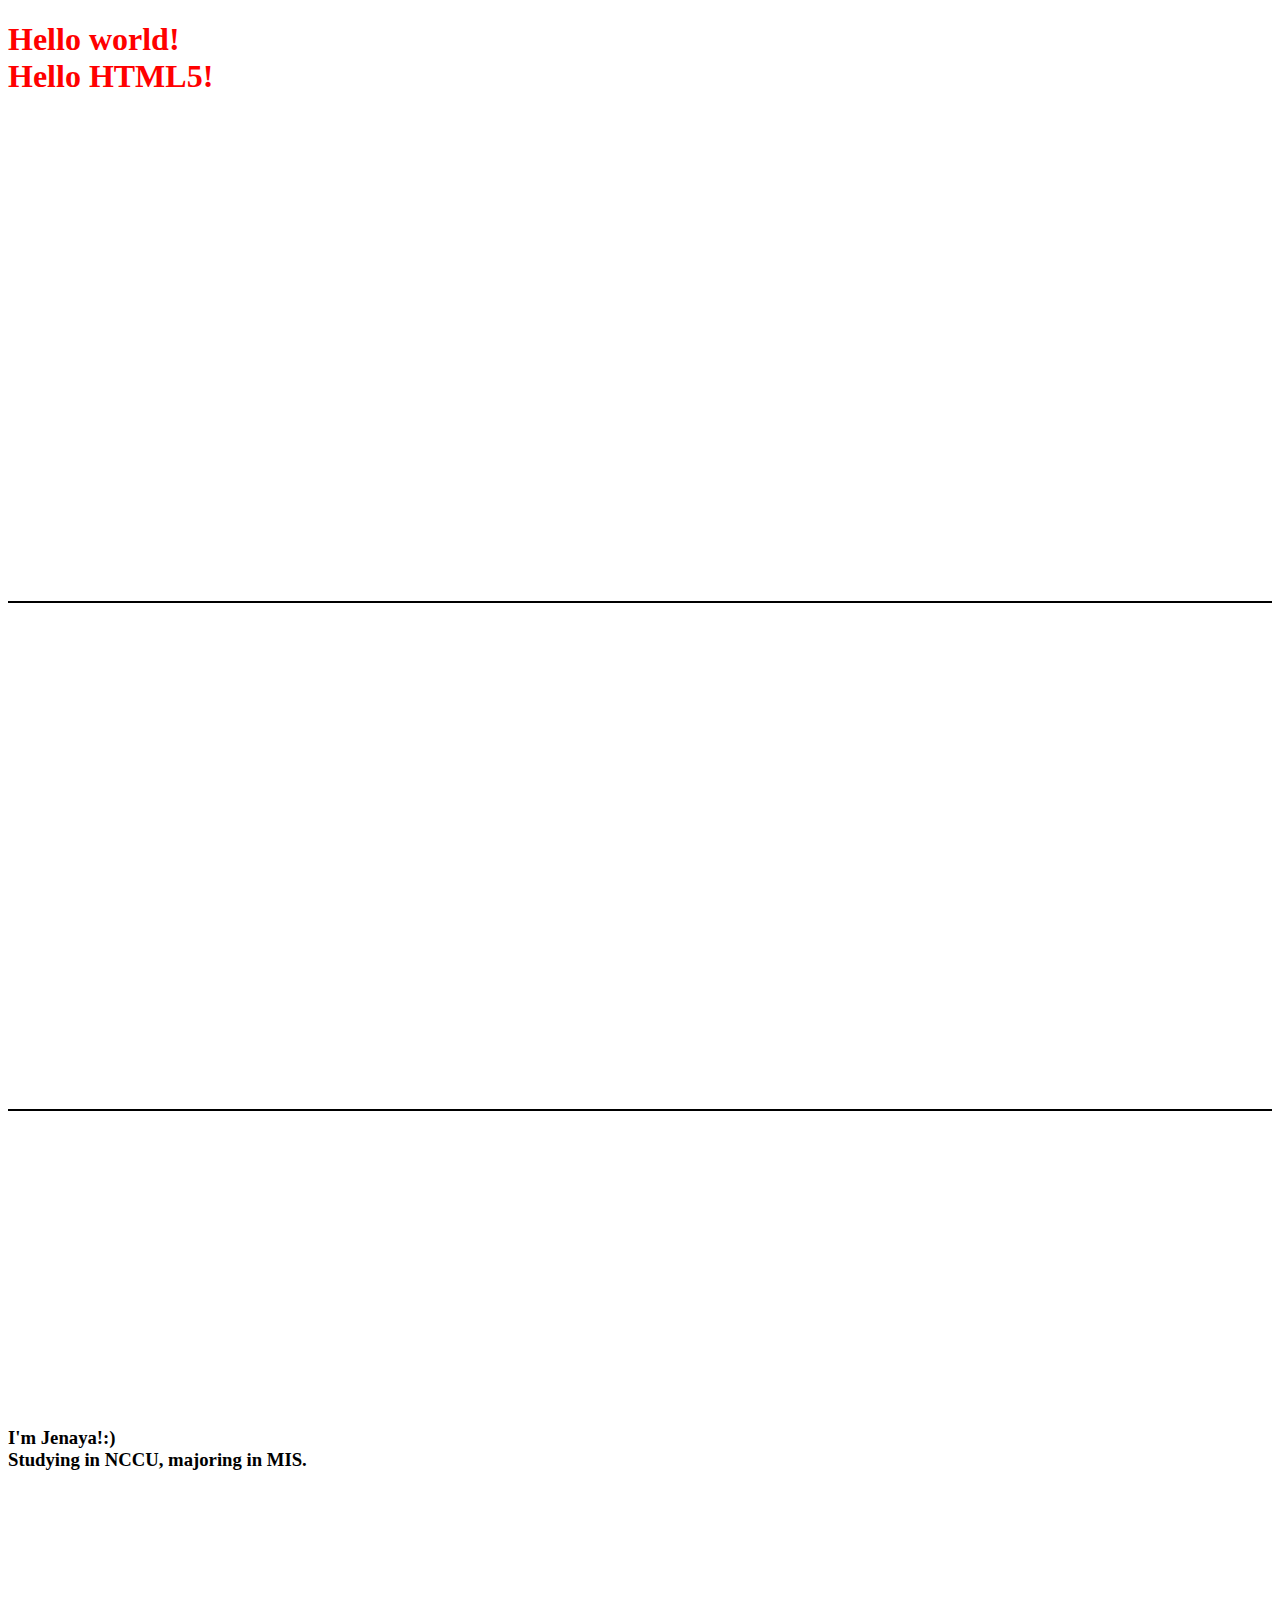
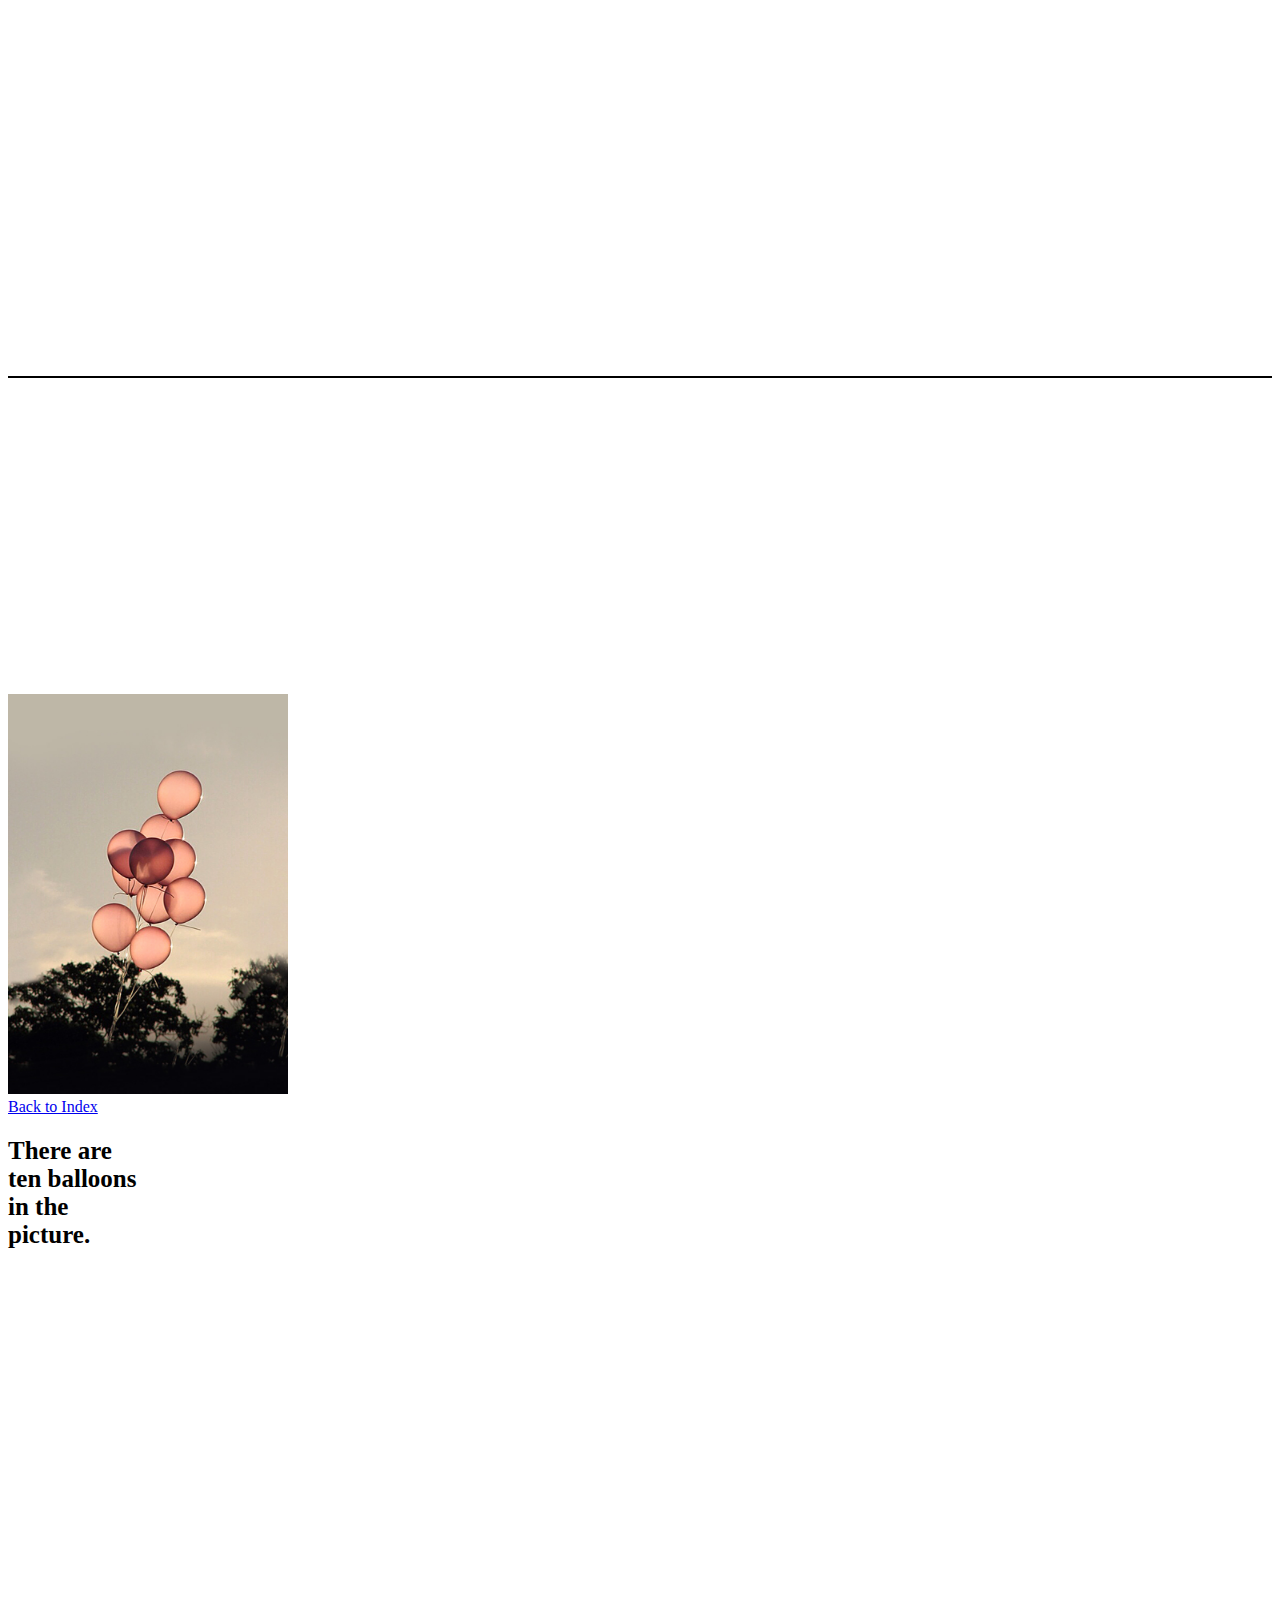
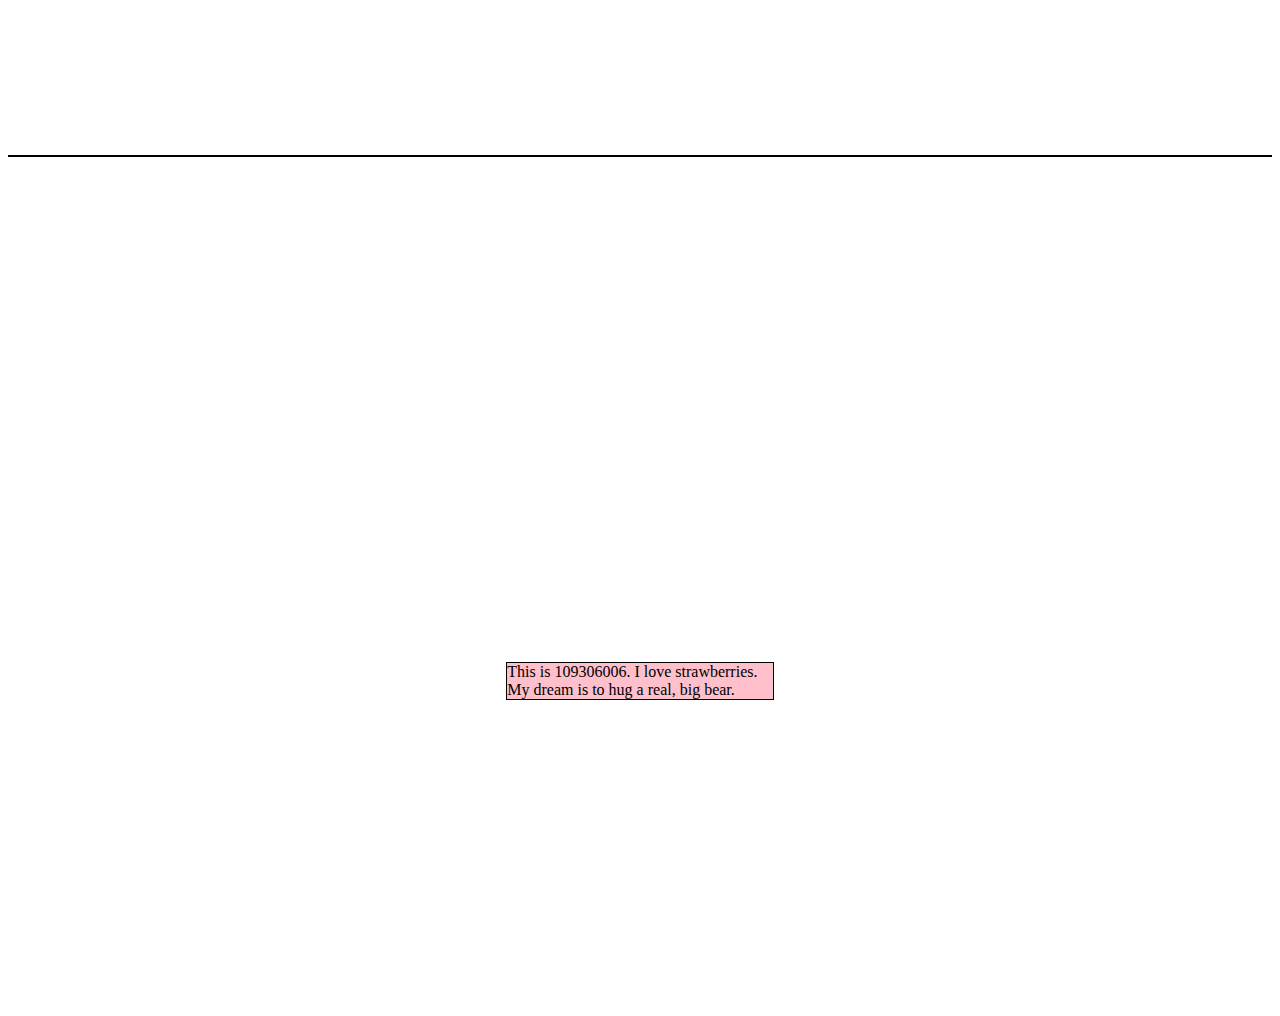
==== hello.html @ 969fc8ce "14" ====
<!DOCTYPE html>
<html>
<head>
	<title>109306006 林慧娟</title>
	<link rel="stylesheet" type="text/css" href="12.css">
</head><link rel="stylesheet" type="text/css" href="12.css">
<body>
    <h1>Hello world!<br>Hello HTML5!<h1></p>
    <p><h3>I'm Jenaya!:)<br>Studying in NCCU, majoring in MIS.</h3></p>
    <img src="balloon.jpg" alt="ballon" width="280"height="400"><br>
    <a href ="https://jenayalin.github.io/templatemo_526_vanilla/">Back to Index</a>
    <h2 style="width: 11%; height: 5%";overflow: scroll;>There are ten balloons in the picture.</h2></p>
    <p style="width: 21%;">This is 109306006. I love strawberries. My dream is to hug a real, big bear.</p>
</body>
</html>
---- 12.css ----
head{
	background-color:lightblue;
}
h1{
	color:red;
}


p{
	border: 1px solid black;
    background-color: pink;
    margin-top:40%;
    margin-right:auto;
    margin-bottom:25%;
    margin-left:auto;
}
h2{
	font-size: 25px;
}
ul{
	margin-left: auto;
}






}
---- 12.css ----
head{
	background-color:lightblue;
}
h1{
	color:red;
}


p{
	border: 1px solid black;
    background-color: pink;
    margin-top:40%;
    margin-right:auto;
    margin-bottom:25%;
    margin-left:auto;
}
h2{
	font-size: 25px;
}
ul{
	margin-left: auto;
}






}
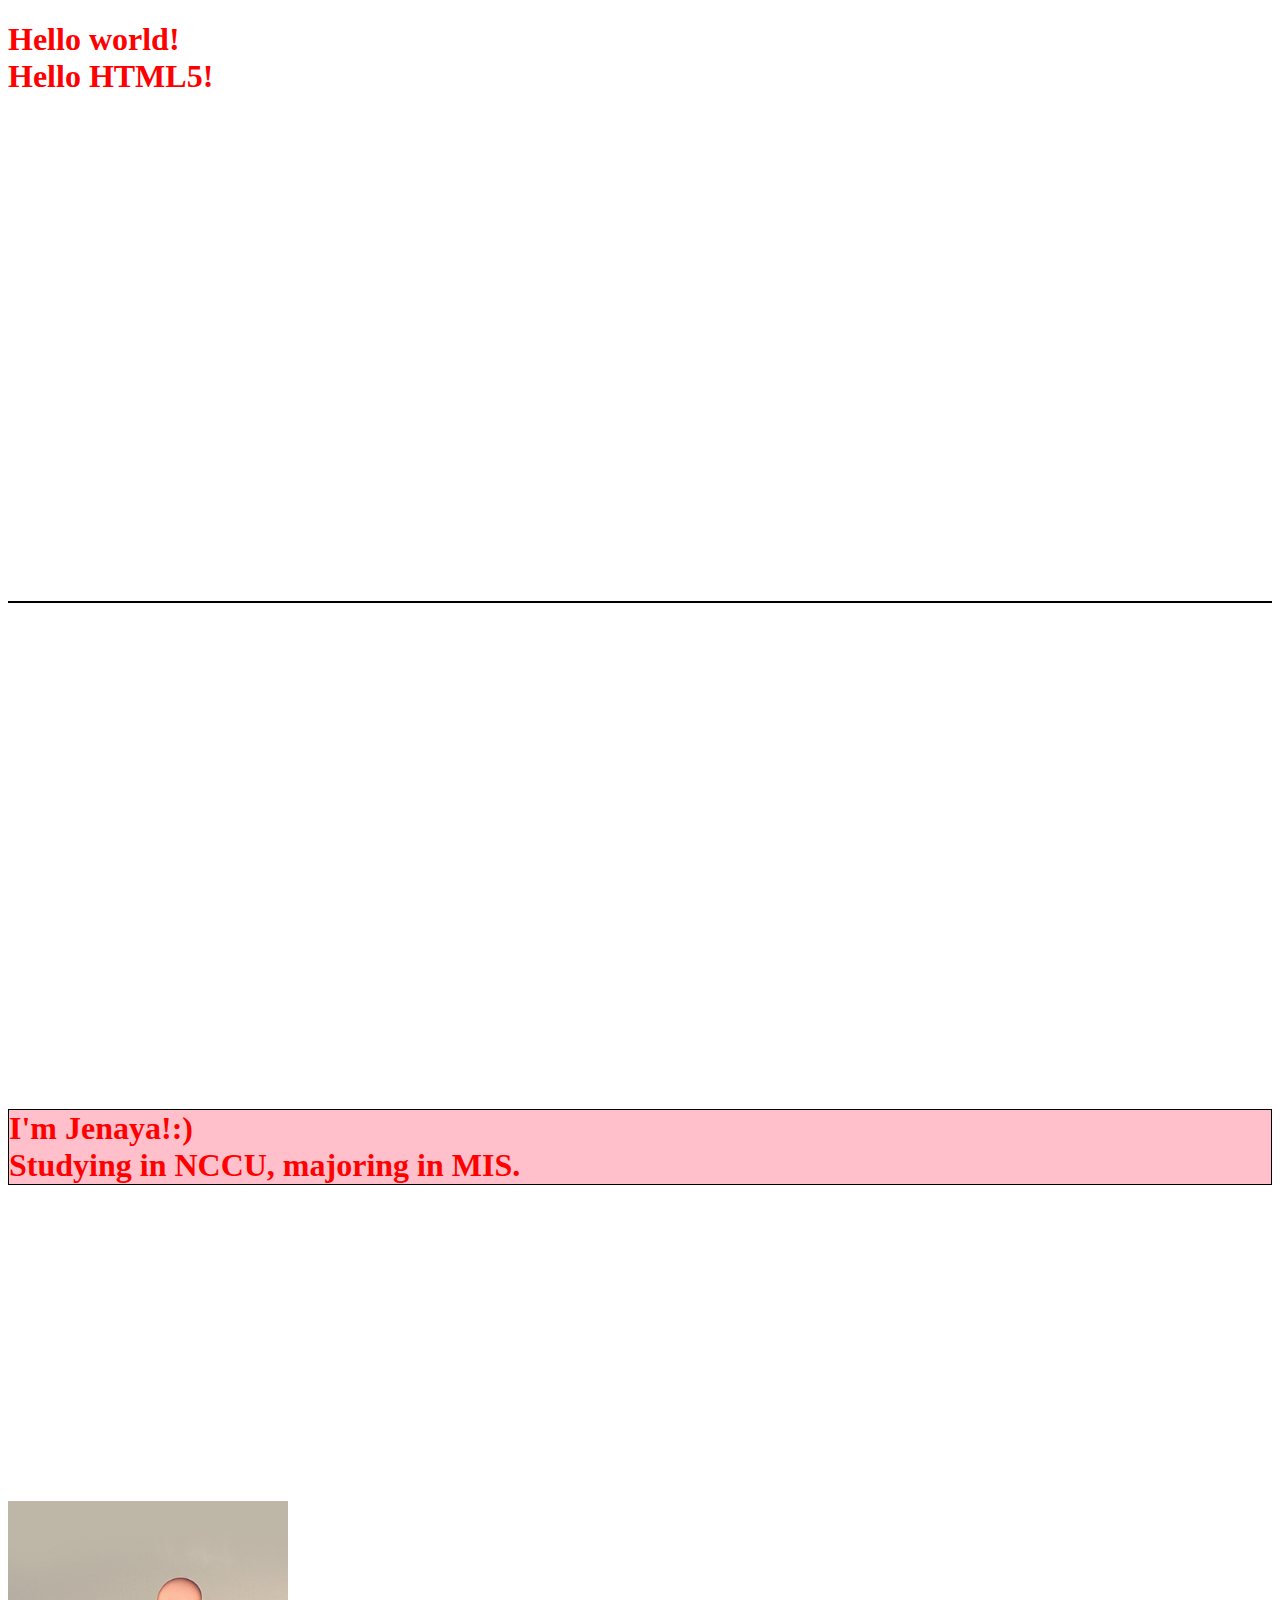
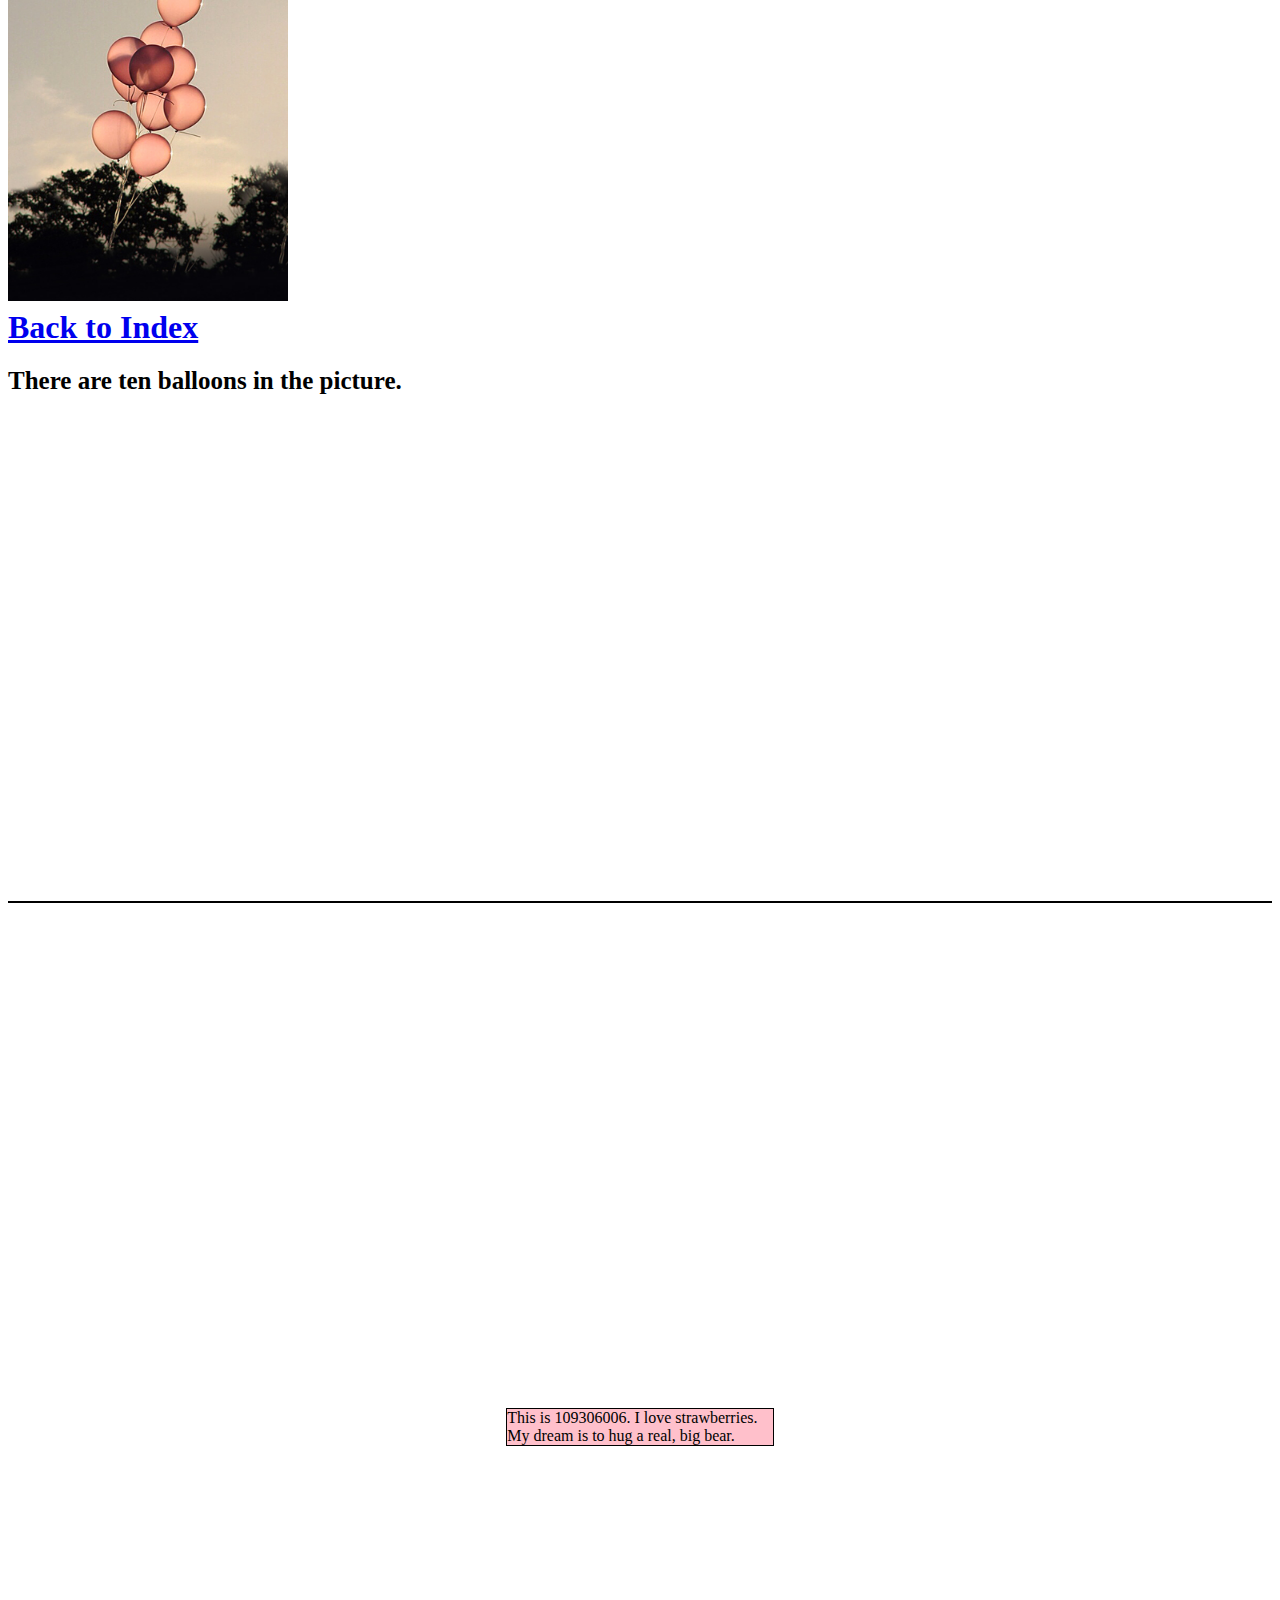
==== commit a5f6a7bc: "15" ====
--- a/hello.html
+++ b/hello.html
@@ -6,10 +6,10 @@
 </head><link rel="stylesheet" type="text/css" href="12.css">
 <body>
     <h1>Hello world!<br>Hello HTML5!<h1></p>
-    <p><h3>I'm Jenaya!:)<br>Studying in NCCU, majoring in MIS.</h3></p>
+    <p>I'm Jenaya!:)<br>Studying in NCCU, majoring in MIS.</p>
     <img src="balloon.jpg" alt="ballon" width="280"height="400"><br>
     <a href ="https://jenayalin.github.io/templatemo_526_vanilla/">Back to Index</a>
-    <h2 style="width: 11%; height: 5%";overflow: scroll;>There are ten balloons in the picture.</h2></p>
+    <h2 style="width: 90%; height: 80%";overflow: scroll;>There are ten balloons in the picture.</h2></p>
     <p style="width: 21%;">This is 109306006. I love strawberries. My dream is to hug a real, big bear.</p>
 </body>
 </html>
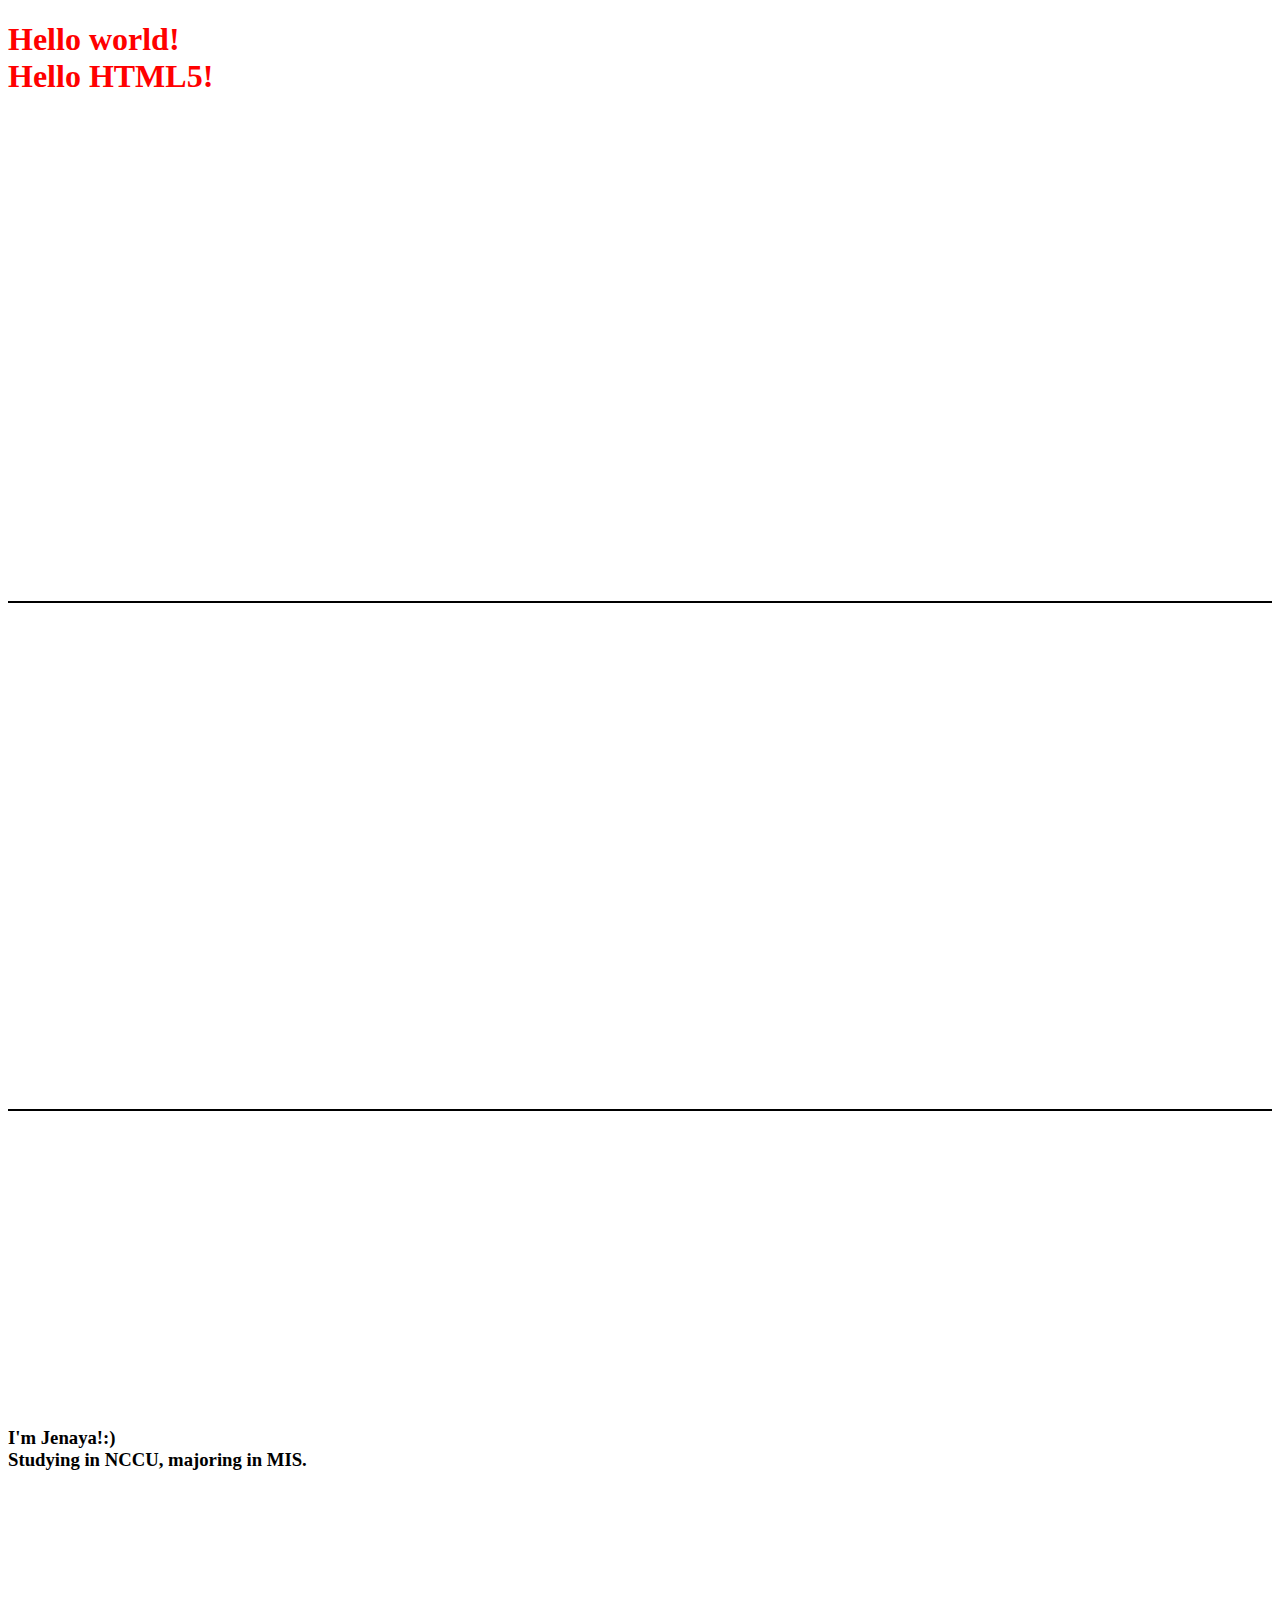
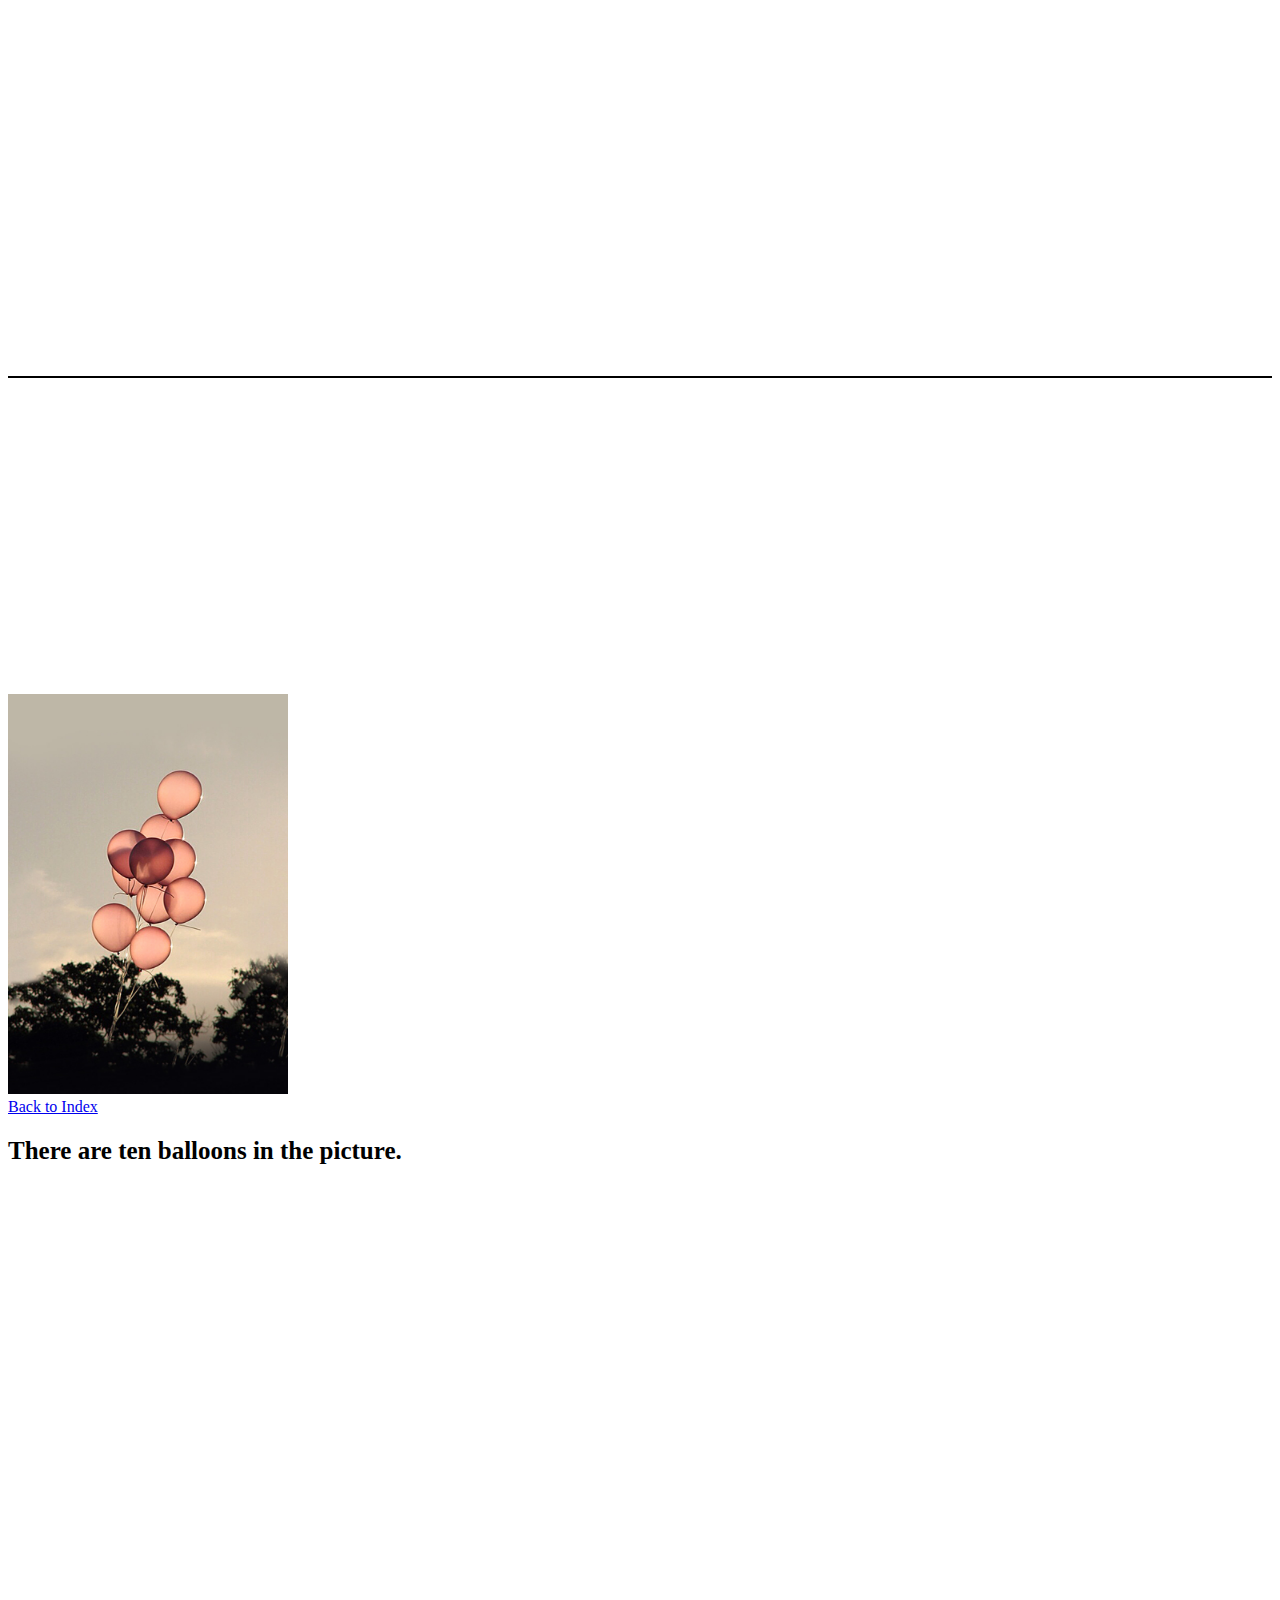
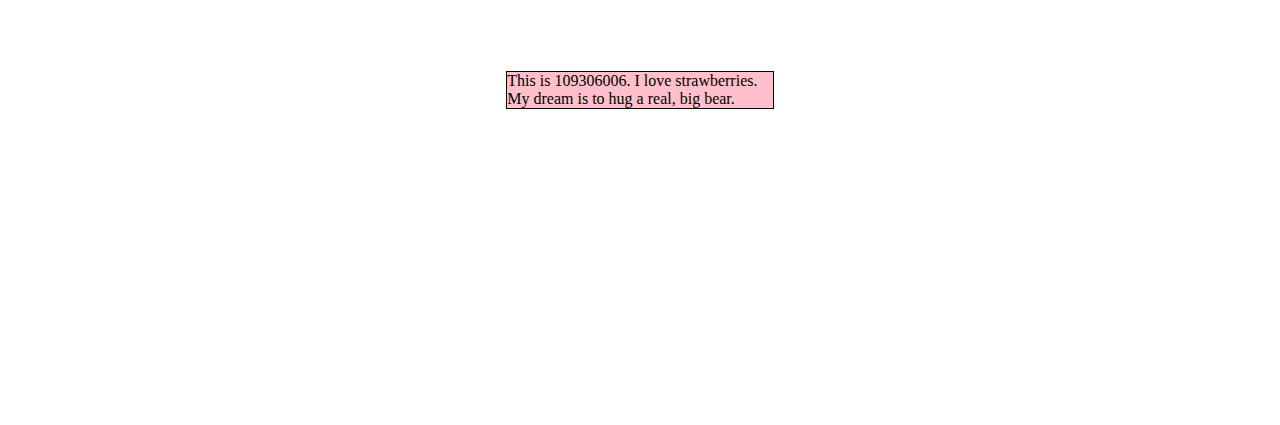
==== commit 3ad0441c: "18" ====
--- a/hello.html
+++ b/hello.html
@@ -3,13 +3,13 @@
 <head>
 	<title>109306006 林慧娟</title>
 	<link rel="stylesheet" type="text/css" href="12.css">
-</head><link rel="stylesheet" type="text/css" href="12.css">
+</head>
 <body>
     <h1>Hello world!<br>Hello HTML5!<h1></p>
-    <p>I'm Jenaya!:)<br>Studying in NCCU, majoring in MIS.</p>
+    <p><h3>I'm Jenaya!:)<br>Studying in NCCU, majoring in MIS.</h3></p>
     <img src="balloon.jpg" alt="ballon" width="280"height="400"><br>
     <a href ="https://jenayalin.github.io/templatemo_526_vanilla/">Back to Index</a>
-    <h2 style="width: 90%; height: 80%";overflow: scroll;>There are ten balloons in the picture.</h2></p>
+    <h2 style="width: 70%; height: 80%";overflow: scroll;>There are ten balloons in the picture.</h2>
     <p style="width: 21%;">This is 109306006. I love strawberries. My dream is to hug a real, big bear.</p>
 </body>
 </html>
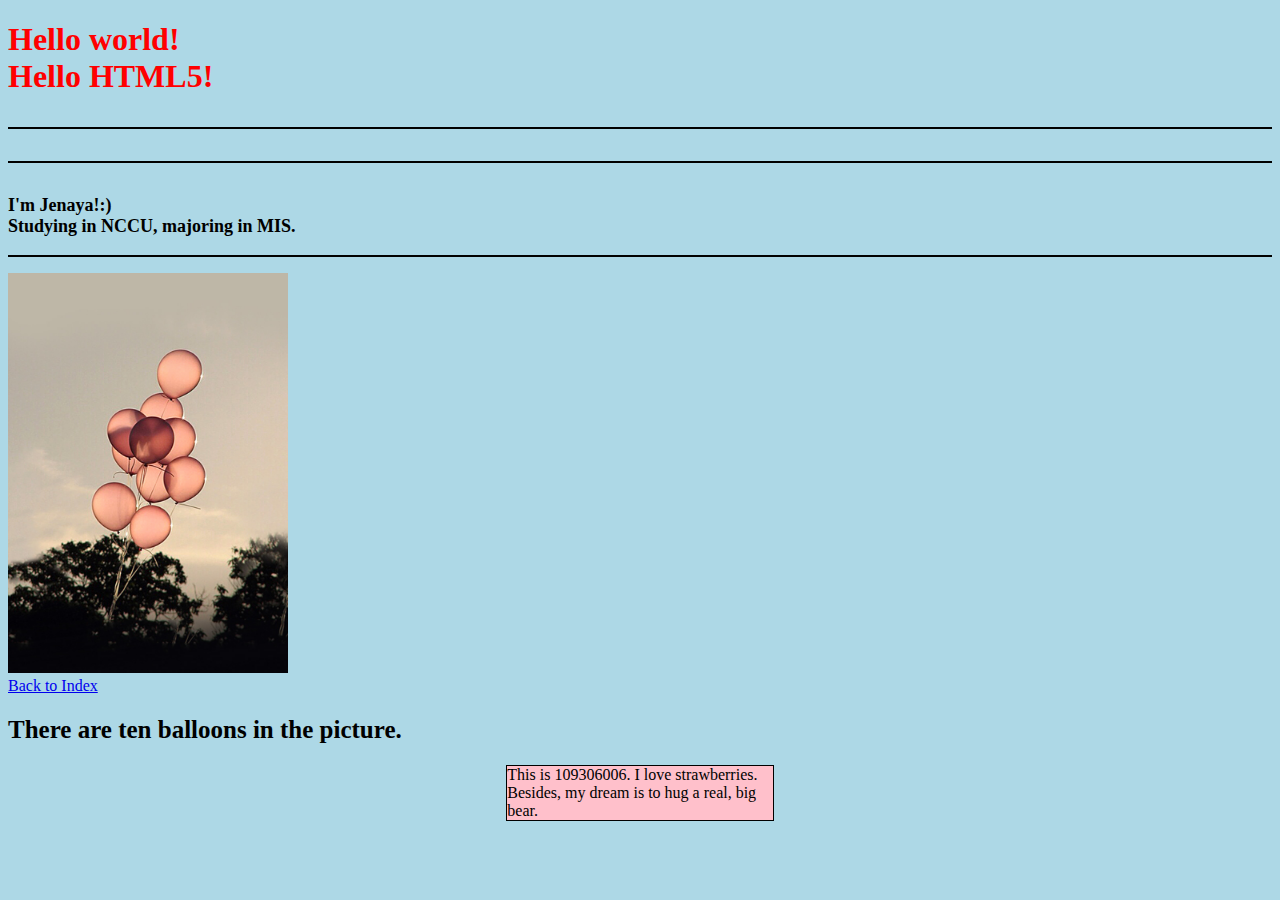
==== commit 38bc6687: "19" ====
--- a/hello.html
+++ b/hello.html
@@ -10,7 +10,7 @@
     <img src="balloon.jpg" alt="ballon" width="280"height="400"><br>
     <a href ="https://jenayalin.github.io/templatemo_526_vanilla/">Back to Index</a>
     <h2 style="width: 70%; height: 80%";overflow: scroll;>There are ten balloons in the picture.</h2>
-    <p style="width: 21%;">This is 109306006. I love strawberries. My dream is to hug a real, big bear.</p>
+    <p style="width: 21%;">This is 109306006. I love strawberries. Besides, my dream is to hug a real, big bear.</p>
 </body>
 </html>
 
--- a/12.css
+++ b/12.css
@@ -1,5 +1,5 @@
 
-head{
+body{
 	background-color:lightblue;
 }
 h1{
@@ -10,21 +10,13 @@
 p{
 	border: 1px solid black;
     background-color: pink;
-    margin-top:40%;
     margin-right:auto;
-    margin-bottom:25%;
     margin-left:auto;
 }
 h2{
 	font-size: 25px;
 }
-ul{
-	margin-left: auto;
+
+h3{
+	font-size:large;
 }
-
-
-
-
-
-
-}
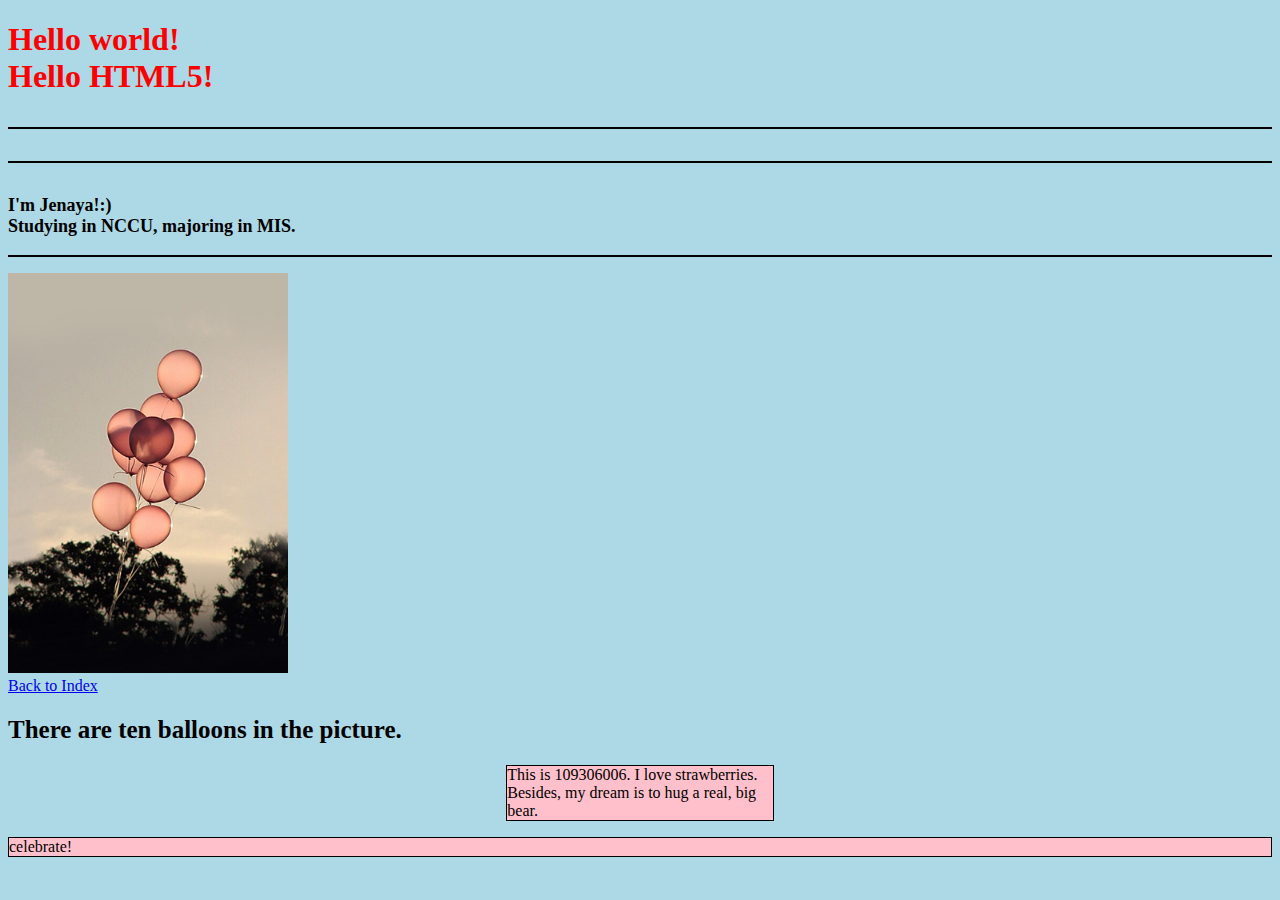
==== commit 525b8d5d: "20" ====
--- a/hello.html
+++ b/hello.html
@@ -11,6 +11,7 @@
     <a href ="https://jenayalin.github.io/templatemo_526_vanilla/">Back to Index</a>
     <h2 style="width: 70%; height: 80%";overflow: scroll;>There are ten balloons in the picture.</h2>
     <p style="width: 21%;">This is 109306006. I love strawberries. Besides, my dream is to hug a real, big bear.</p>
+    <p>celebrate!</p>
 </body>
 </html>
 
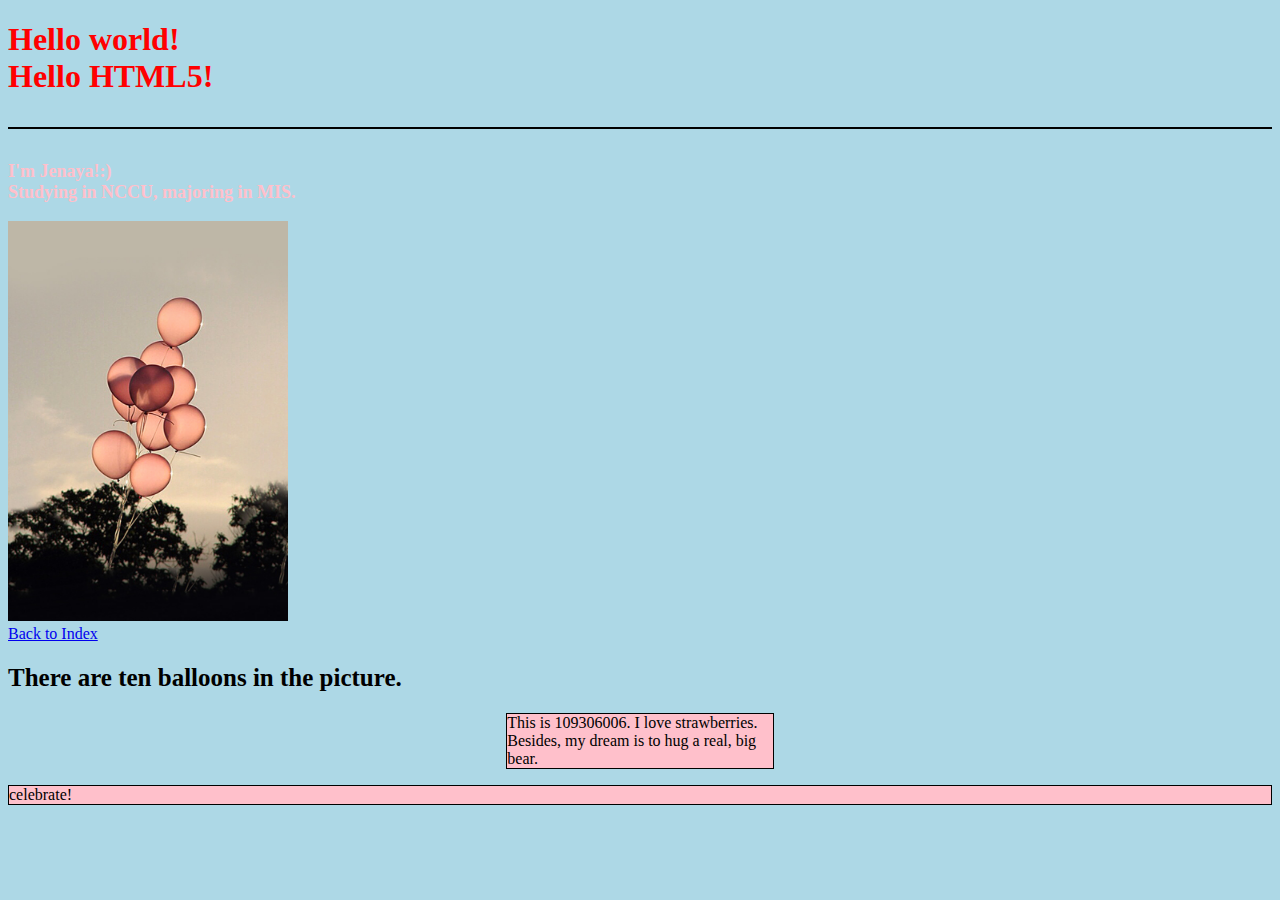
==== commit 15207052: "21" ====
--- a/hello.html
+++ b/hello.html
@@ -6,7 +6,7 @@
 </head>
 <body>
     <h1>Hello world!<br>Hello HTML5!<h1></p>
-    <p><h3>I'm Jenaya!:)<br>Studying in NCCU, majoring in MIS.</h3></p>
+    <h3>I'm Jenaya!:)<br>Studying in NCCU, majoring in MIS.</h3>
     <img src="balloon.jpg" alt="ballon" width="280"height="400"><br>
     <a href ="https://jenayalin.github.io/templatemo_526_vanilla/">Back to Index</a>
     <h2 style="width: 70%; height: 80%";overflow: scroll;>There are ten balloons in the picture.</h2>
--- a/12.css
+++ b/12.css
@@ -18,5 +18,6 @@
 }
 
 h3{
+	color:pink;
 	font-size:large;
 }
